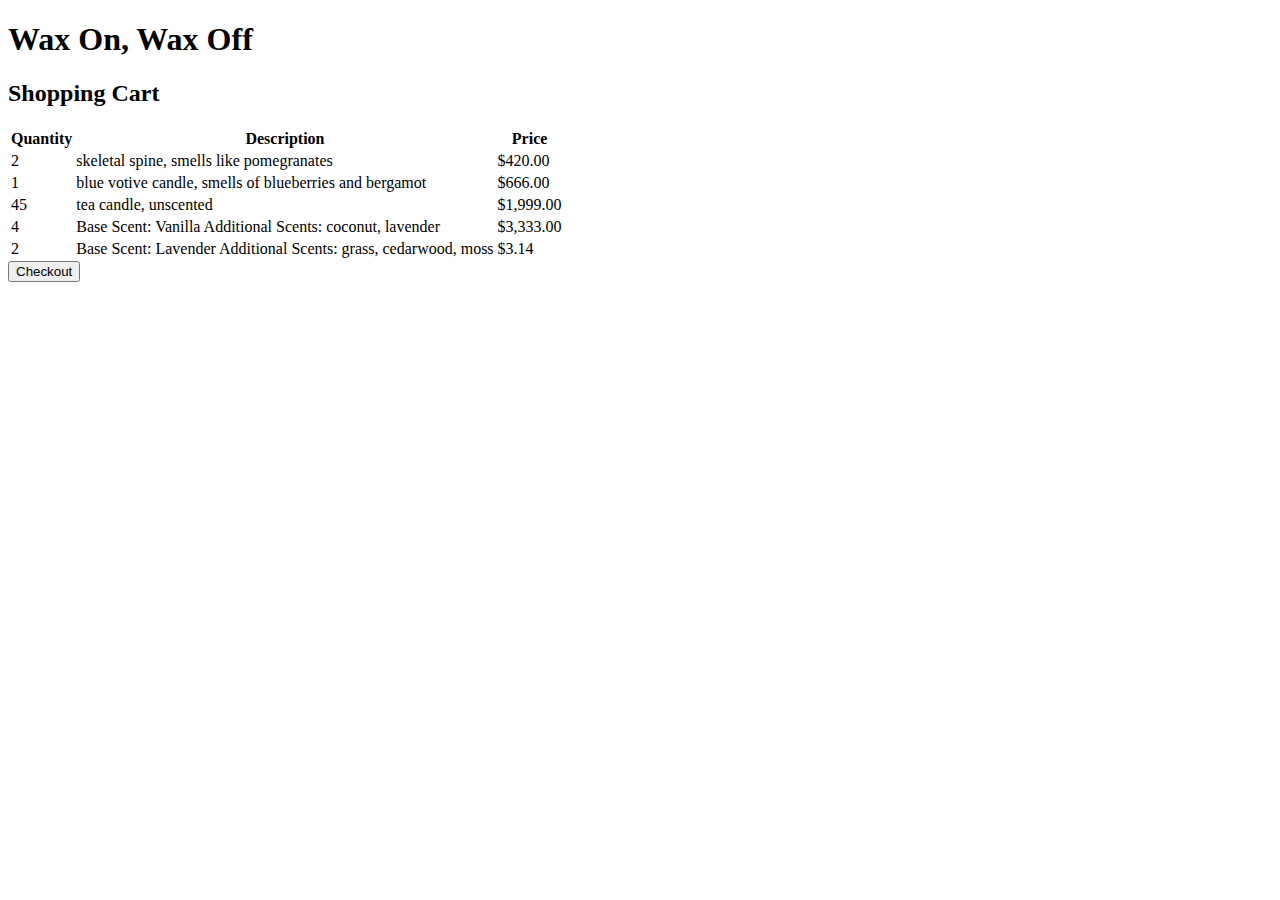
==== checkout.html @ 5ef0486b "preliminary checkout page to share code" ====
<!DOCTYPE html>
<html lang="en">
<head>
    <meta charset="UTF-8">
    <meta name="viewport" content="width=device-width, initial-scale=1.0">
    <title>Wax On Wax Off Shopping Cart</title>

    <!-- css stylesheet, do something else with this later, just used the same as wk 3 challenge to get it sort of working-->
    <link rel="stylesheet" href="style.css" />
</head>
<body>
    <div class="wrapper">
        <header>
          <h1>Wax On, Wax Off</h1>
        </header>
        <div class="card">
          <div class="card-header">
           <h2>Shopping Cart</h2>
          </div>
          <div class="card-body">
           <table>
            <thead>
              <tr>
                <th>Quantity</th>
                <th>Description</th>
                <th>Price</th>
              </tr>
            </thead>
            <tbody id="cart-table">
            </tbody>
           </table>
          </div>
          <div class="card-footer">
            <button id="checkout" class="btn">Checkout</button>
          </div>
        </div>
      </div>
    
    <script src="checkout.js"></script>  
</body>
</html>
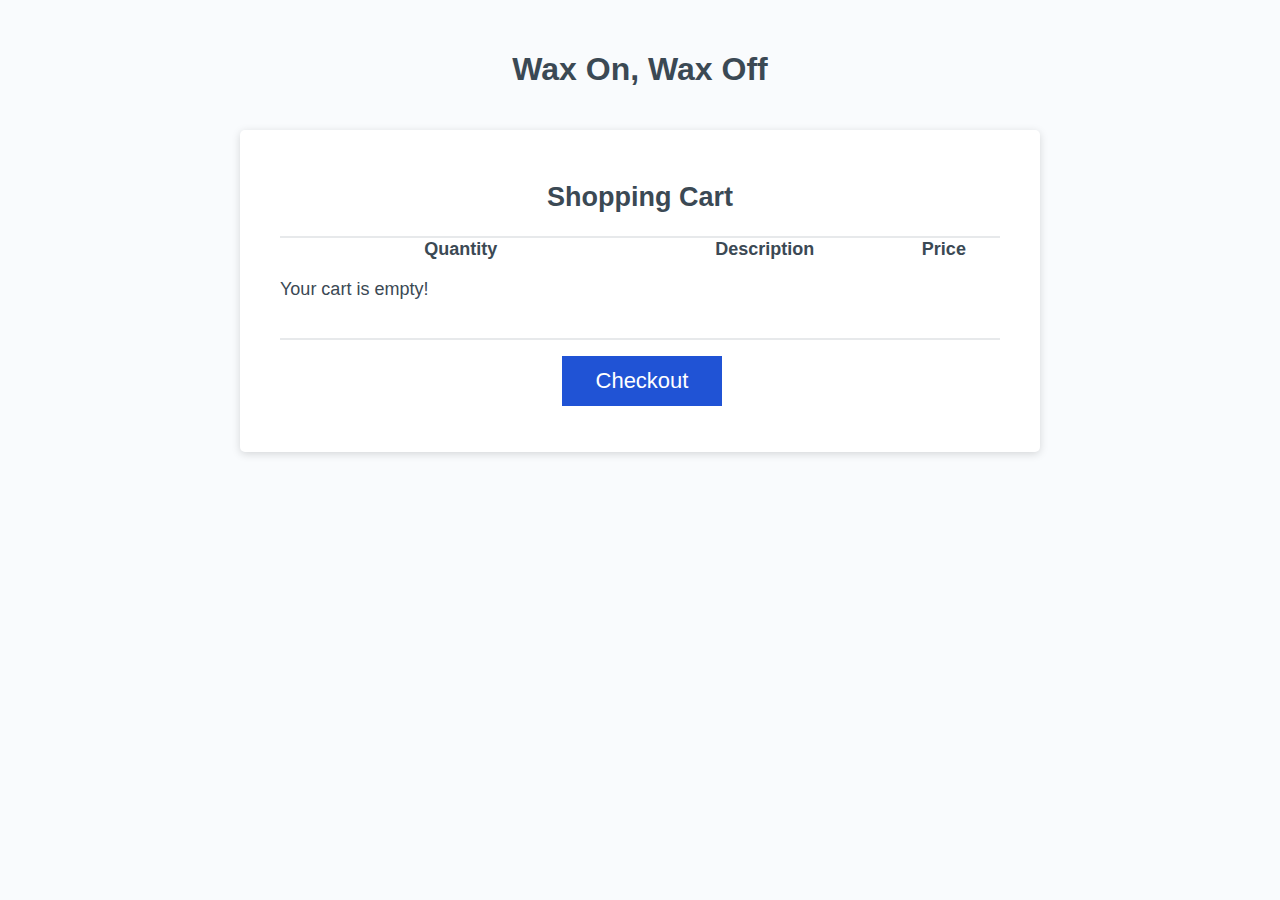
==== commit 62696658: "fixed title error, fixed empty cart console error, added my css" ====
--- a/checkout.html
+++ b/checkout.html
@@ -6,7 +6,7 @@
     <title>Wax On Wax Off Shopping Cart</title>
 
     <!-- css stylesheet, do something else with this later, just used the same as wk 3 challenge to get it sort of working-->
-    <link rel="stylesheet" href="style.css" />
+    <link rel="stylesheet" href="./assets/css/style.css" />
 </head>
 <body>
     <div class="wrapper">
@@ -35,6 +35,15 @@
           </div>
         </div>
       </div>
+
+<!--Modal for checkout clearing-->
+      <dialog id="checkoutPopup">
+        <form method="dialog">
+          <p>Thanks for shopping at Wax On, Wax Off!</p>
+          <p>Your total is <strong id="total"></strong></p>
+          <button id="completeCheckout">Complete Checkout</button>
+        </form>
+      </dialog>
     
     <script src="checkout.js"></script>  
 </body>
--- a/assets/css/style.css
+++ b/assets/css/style.css
@@ -0,0 +1,140 @@
+*,
+*::before,
+*::after {
+  box-sizing: border-box;
+}
+
+/* Modal formatting here! */
+:modal {
+  background-color:  lightblue;
+  border: 2px solid  hsl(223, 74%, 48%);
+  border-radius: 5px;
+}
+/* end modal formatting */
+
+
+html,
+body,
+.wrapper {
+  height: 100%;
+  margin: 0;
+  padding: 0;
+}
+
+body {
+  font-family: sans-serif;
+  background-color: #f9fbfd;
+}
+
+.wrapper {
+  padding-top: 30px;
+  padding-left: 20px;
+  padding-right: 20px;
+}
+
+header {
+  text-align: center;
+  padding: 20px;
+  padding-top: 0px;
+  color: hsl(206, 17%, 28%);
+}
+
+h2 {
+  text-align: center;
+}
+
+.card {
+  background-color: hsl(0, 0%, 100%);
+  border-radius: 5px;
+  border-width: 1px;
+  box-shadow: rgba(0, 0, 0, 0.15) 0px 2px 8px 0px;
+  color: hsl(206, 17%, 28%);
+  font-size: 18px;
+  margin: 0 auto;
+  max-width: 800px;
+  padding: 30px 40px;
+}
+
+.card-header::after {
+  content: " ";
+  display: block;
+  width: 100%;
+  background: #e7e9eb;
+  height: 2px;
+}
+
+.card-body {
+  min-height: 100px;
+}
+
+table {
+  width:100%;
+  border-spacing: 0;
+  border-collapse: collapse;
+}
+
+td{
+  text-align: center;
+  border:4px solid black;
+}
+
+tbody tr:nth-child(even) {
+  background-color: hsl(223, 64%, 90%);
+}
+
+.card-footer {
+  text-align: center;
+}
+
+.card-footer::before {
+  content: " ";
+  display: block;
+  width: 100%;
+  background: #e7e9eb;
+  height: 2px;
+}
+
+.card-footer::after {
+  content: " ";
+  display: block;
+  clear: both;
+}
+
+.btn {
+  border: none;
+  background-color: hsl(223, 74%, 48%);
+  box-shadow: rgba(0, 0, 0, 0.1) 0px 1px 6px 0px rgba(0, 0, 0, 0.2) 0px 1px 1px
+    0px;
+  color: hsl(0, 0%, 100%);
+  display: inline-block;
+  font-size: 22px;
+  line-height: 22px;
+  margin: 16px 16px 16px 20px;
+  padding: 14px 34px;
+  text-align: center;
+  cursor: pointer;
+}
+
+button[disabled] {
+  cursor: default;
+  background: #c0c7cf;
+}
+
+.float-right {
+  float: right;
+}
+
+
+@media (max-width: 690px) {
+  .btn {
+    font-size: 1rem;
+    margin: 16px 0px 0px 0px;
+    padding: 10px 15px;
+  }
+}
+
+@media (max-width: 500px) {
+  .btn {
+    font-size: 0.8rem;
+  }
+}
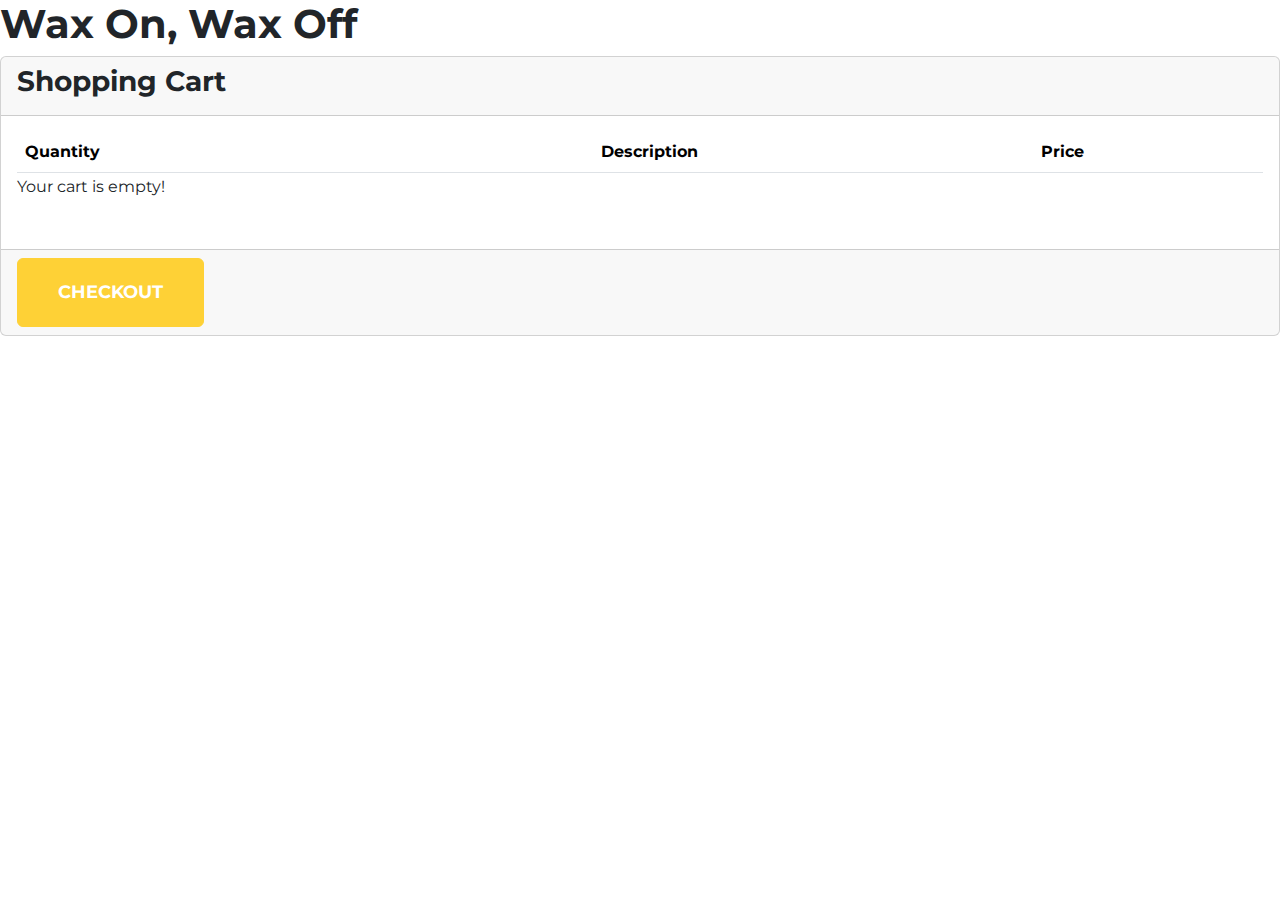
==== commit bc414d32: "Merge pull request #21 from terrencethe1/bootstrapcart" ====
--- a/checkout.html
+++ b/checkout.html
@@ -6,19 +6,54 @@
     <title>Wax On Wax Off Shopping Cart</title>
 
     <!-- css stylesheet, do something else with this later, just used the same as wk 3 challenge to get it sort of working-->
-    <link rel="stylesheet" href="./assets/css/style.css" />
+    <!-- <link rel="stylesheet" href="assets/css/style.css" /> -->
+    
+    <!--
+    <link href="https://cdn.jsdelivr.net/npm/bootstrap@5.3.3/dist/css/bootstrap.min.css" rel="stylesheet" integrity="sha384-QWTKZyjpPEjISv5WaRU9OFeRpok6YctnYmDr5pNlyT2bRjXh0JMhjY6hW+ALEwIH" crossorigin="anonymous">
+-->
+
+<link rel="stylesheet" href="assets/bootstrap/css/bootstrap.min.css">
+    <link rel="stylesheet" href="https://fonts.googleapis.com/css?family=Montserrat:400,700&amp;display=swap">
+    <link rel="stylesheet" href="https://fonts.googleapis.com/css?family=Kaushan+Script&amp;display=swap">
+    <link rel="stylesheet" href="assets/fonts/font-awesome.min.css">
+
 </head>
 <body>
+
+<!--Navigation elements pulled from homepage, fixed Home link, removed about and contact sections 
+    it covers the top part of the page and this is so messy I'm not sure how to fix that. :/
+
+  <nav class="navbar navbar-expand-lg fixed-top bg-dark navbar-dark" id="mainNav">
+    <div class="container">
+        <a class="navbar-brand" href="#page-top">Wax On Wax Off</a>
+        <button data-bs-toggle="collapse" data-bs-target="#navbarResponsive" class="navbar-toggler" type="button" aria-controls="navbarResponsive" aria-expanded="false" aria-label="Toggle navigation">
+        <i class="fa fa-bars"></i></button>
+        
+        <div class="collapse navbar-collapse" id="navbarResponsive"><ul class="navbar-nav ms-auto text-uppercase">
+            
+            
+            <li class="nav-item">
+            <a class="nav-link" href="index.html">Home</a></li><li class="nav-item">             
+                    <a class="nav-link" href="custom.html">custom candles</a></li><li class="nav-item">
+                        <a class="nav-link" href="premadecandles.html">premade candles</a></li>
+                    </ul>
+                </div>
+            </div>
+        </nav>
+      -->
+    
+   
+
     <div class="wrapper">
         <header>
-          <h1>Wax On, Wax Off</h1>
+         <h1>Wax On, Wax Off</h1>
         </header>
         <div class="card">
           <div class="card-header">
-           <h2>Shopping Cart</h2>
+           <h3>Shopping Cart</h3>
           </div>
           <div class="card-body">
-           <table>
+           <table class="table">
             <thead>
               <tr>
                 <th>Quantity</th>
@@ -31,7 +66,7 @@
            </table>
           </div>
           <div class="card-footer">
-            <button id="checkout" class="btn">Checkout</button>
+            <button id="checkout" class="btn btn-primary btn-xl text-uppercase">Checkout</button>
           </div>
         </div>
       </div>
@@ -45,6 +80,6 @@
         </form>
       </dialog>
     
-    <script src="checkout.js"></script>  
+    <script src="assets/js/checkout.js"></script>  
 </body>
 </html>